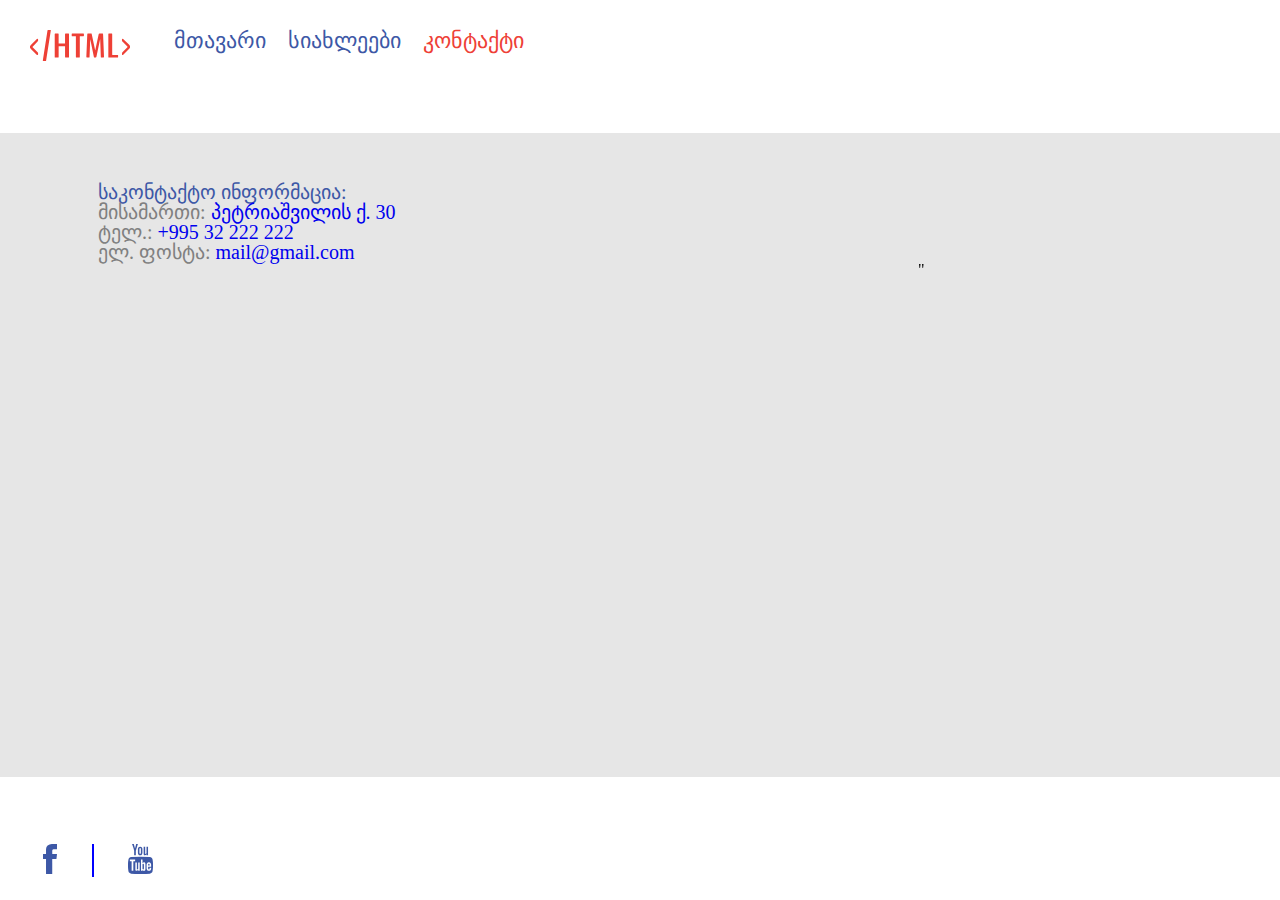
==== contact.html @ 72d009d3 "Initial commit" ====
<!DOCTYPE html>
<html>
	

	<head>
		<title> contact </title>

        <link rel="stylesheet" type="text/css" href="css/reset.css">
		<link rel="stylesheet" type="text/css" href="css/style.css">

		
	</head>
	<body>
		<header>
			<a href="index.html"> <img class="logo-margin" src="img\logo.svg" alt="logo"> </a>
			<nav class="nav">
				<ul>
					<li class="links"> 
						<a class="nav1" href="index.html">მთავარი</a>
					</li>	
					<li class="links">
						<a class="nav1 "href="news.html">სიახლეები</a>
					</li>	
					<li class="links"> 
						<a class="nav1 active" href="contact.html"> კონტაქტი </a>
					</li> 
				</ul>
				

			</nav>
		</header>

		<div class="background">

		          <section class="contact">

			    <ul>
				     <li class="contact-color1"> საკონტაქტო ინფორმაცია: </li>
                     <li> 
                	     <span class="contact-color2">მისამართი:</span> <a href="https://goo.gl/maps/dkQEmsNYimRozRwE8" target="_blank"> პეტრიაშვილის ქ. 30 </a>
                     </li>
                     <li> 
                	     <span class="contact-color2">ტელ.:</span> <a href="tel:+99532222222"> +995 32 222 222 </a>
                    </li>
                    <li> 
                	    <span class="contact-color2">ელ. ფოსტა:</span><a href="mailto=mail@gmail.com"> mail@gmail.com </a>
                    </li>
                </ul>



		 </section>

		<iframe src="https://www.google.com/maps/embed?pb=!1m18!1m12!1m3!1d2978.6708556291564!2d44.777501715435726!3d41.70604067923618!2m3!1f0!2f0!3f0!3m2!1i1024!2i768!4f13.1!3m3!1m2!1s0x40440cce279d4447%3A0x5dbd3cd2172832a9!2sVasil%20Petriashvili%20Street%2C%20T&#39;bilisi!5e0!3m2!1sen!2sge!4v1597693266972!5m2!1sen!2sge" width="874" height="466" frameborder="0" style="border:0;" allowfullscreen="" aria-hidden="false" tabindex="0" class="map"></iframe>"

         </div> 


		 <footer>
		 	<div class="facebook">
		 	     <a href="https://www.facebook.com" target="_blank"><img src="img\facebook.svg" alt="facebook"></a>
		 	</div>
		 	<div class="youtube">
		 	     <a href="https://www.youtube.com" target="blank"><img src="img\youtube.svg" alt="youtube"></a>
		   </div>

		  
		 	



		 </footer>

		</body>
		</html>
---- css/style.css ----
/* logo and navigation bar*/

.nav1 {
	color:#3D58A6;
}

.active {
	color:#EE4036;
}


.logo-margin {
	display: inline-block;
	vertical-align: text-top;
	/*margin: 30px 40px 72px 30px;*/
	margin-top: 30px;
	margin-bottom: 72px;
	margin-left: 30px;
	
}

.nav {
	display: inline-block;
	vertical-align: text-top;
	margin-left: 40px;
	margin-top: 30px;

}

.links {
	display: inline-block;
	padding-right: 18px;
	font-family:BPGNinoMtavruli-Bold;
	font-size: 22px;

}


/*index page*/

.banner {

	width: 1170px;
	height: 460px;
	margin: 52px 98px 117px 98px;

}

.index-title {
	font-size: 24px;
	font-family: Roboto;
	margin-left: 98px;
}
 .article-title {
 	font-size: 24px;
	font-family: Roboto;
	margin-top: 41px;
	margin-left: 98px;
	color: #3D58A6;
}

.index-1{
	display:inline-block;
	vertical-align: top;
	background-color: #F2F2F2;
}

.hand {
 	margin-left: 98px;
 	margin-top: 13px;
 	display: inline-block;
 	vertical-align: top;
 }

 .index-article1 {
 	display: inline-block;
 	vertical-align: top;
 	margin-top: 13px;
 	font-family: Roboto;
 	font-size: 20px;
 	margin-left: 20px;
 	width: 355px;
 }

.index-2 {

	display: inline-block;
	vertical-align: top;
	background-color: #F2F2F2;
	margin: 0px 0px 0px 29px;
	/*font-size: 24px;
	font-family: Roboto;
	color: #3D58A6;*/
}


.phone {
	display: inline-block;
	vertical-align: top;
}

/*.index-article2 {
	display: inline-block;
 	vertical-align: top;

}*/

/*news page*/

.date {
	background-color: #3D58A6;
	font-family: BPGNinoMtavruli;
	font-size: 48px;
	color: white;
	width: 54px;
	height: 64px;
	margin: 0px 0px 0px 30px;
	padding: 4px 4px 4px 4px;
}

.month {
	font-color: #3D58A6;
	font-family: BPGNinoMtavruli;
	font-size: 22px;
	margin: 5px 0px 28px 30px;

}

.news1 {
	font-family: BPGNinoMtavruli;
	font-size: 20px;
	margin: 0px 0px 18px 30px;
}


.data-img {
	margin: 0px 0px 192px 30px;
	display: inline-block;
	vertical-align: top;
}

.maisi27 {
	width: 929px;
	display: inline-block;
	vertical-align: top;
	font-size: 16px;
	text-align: left;
	margin: 0px 80px 0px 39px;
}

.comp-img {

	display: inline-block;
	vertical-align: middle;
	margin: 0px 80px 192px 39px;
}

.maisi28 {
	display: inline-block;
	width: 929px;
	vertical-align: top;
	font-size: 16px;


}

.array-img {
	display: inline-block;
	vertical-align: top;
	margin:0px 80px 192px 39px;

}


.maisi29 {
	display: inline-block;
	width: 929px;
	vertical-align:top;
	font-size: 16px;
     
}

.paragraph {
	margin: 0px 0px 26px 0px;
}
/* contact page*/

.background {
	background-color: #E6E6E6;
}


.contact {
	text-align: left;
	margin: 49px 0px 0px 98px;
	display: inline-block;
	vertical-align: top;
	font-family: BPGNinoMtavruli-Bold;
	font-size: 20px;
}

.map {

    display: inline-block;
    vertical-align: top;
    margin: 49px 0px 0px 44px;
    
}

.contact-color1 {
	color: #3D58A6;
	font-family:BPGIngiriArial;
	font-size: 20px;
}

.contact-color2 {
	color: #808080;
	font-family:BPGIngiriArial;
	font-size: 20px;

}

/* footer */

.facebook {
	vertical-align: bottom;
	display: inline-block;
	border-right: 2px solid blue;
	padding-right: 35px;
	margin-top: 67px;
	margin-left: 43px;
}

.youtube {
	vertical-align: bottom;
	display: inline-block;
	margin-left: 30px;
	margin-top: 67px;
}
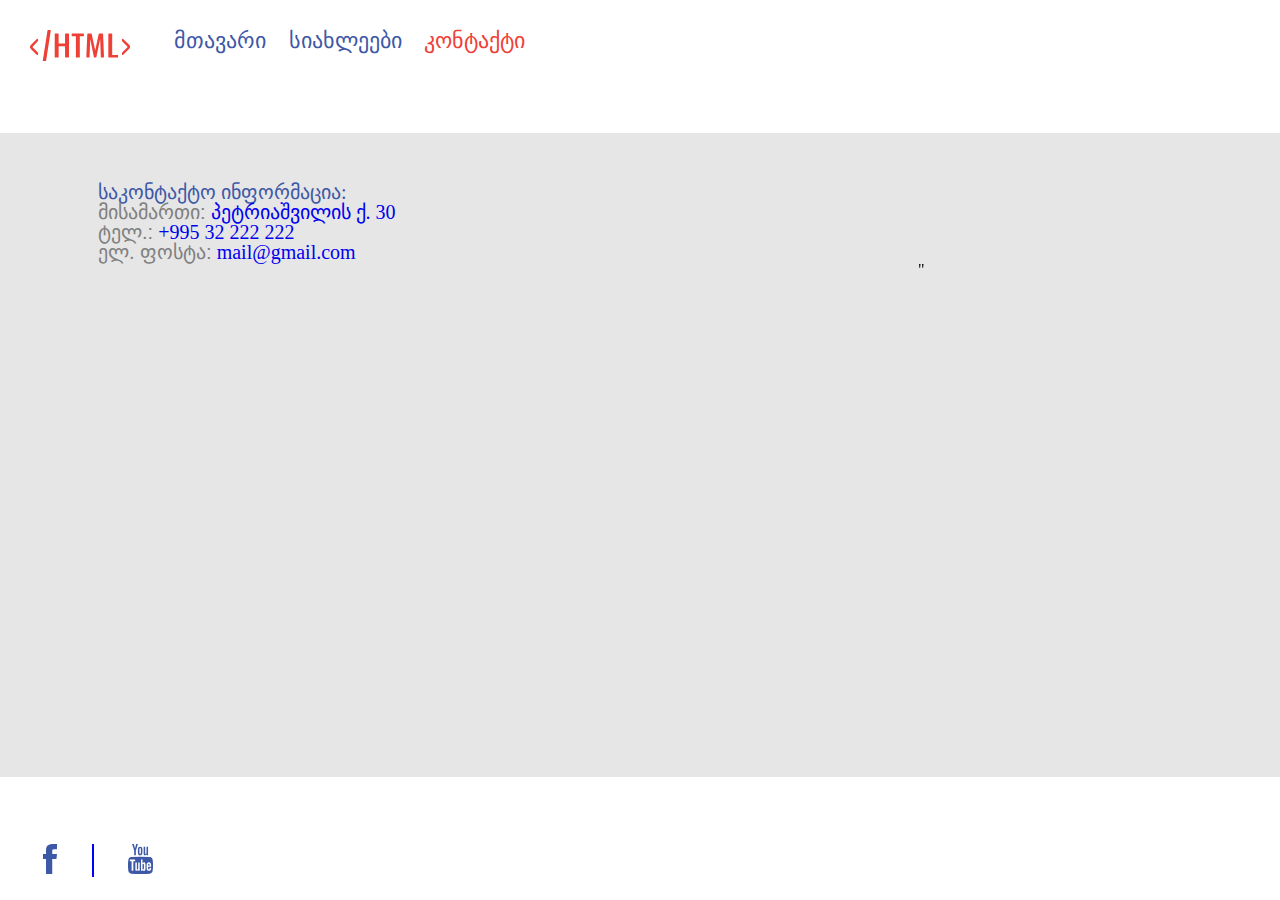
==== commit a0970fac: "fonts" ====
--- a/contact.html
+++ b/contact.html
@@ -4,9 +4,16 @@
 
 	<head>
 		<title> contact </title>
+		<meta charset="utf-8">
 
-        <link rel="stylesheet" type="text/css" href="css/reset.css">
+         <link rel="stylesheet" type="text/css" href="css/reset.css">
+        <link rel="stylesheet" href="https://fonts.googleapis.com/css2?family=Roboto&display=swap">
+        <link rel="stylesheet" type="text/css" href="../fonts/bpg-ingiri-arial.min.css">
+        <link rel="stylesheet" href="https://cdn.web-fonts.ge/fonts/bpg-nino-mtavruli/css/bpg-nino-mtavruli.min.css">
+        <link rel="stylesheet" href="../fonts/bpg-nino-mtavruli-bold.min.css">
+        <link rel="stylesheet" type="text/css" href="css/fonts.css">
 		<link rel="stylesheet" type="text/css" href="css/style.css">
+		
 
 		
 	</head>
--- a/css/fonts.css
+++ b/css/fonts.css
@@ -0,0 +1,19 @@
+@font-face {
+    font-family: 'BPG Nino Mtavruli Bold';
+    src: url('../fonts/bpg-nino-mtavruli-bold-webfont.eot'); /* IE9 Compat Modes */
+    src: url('../fonts/bpg-nino-mtavruli-bold-webfont.eot?#iefix') format('embedded-opentype'), /* IE6-IE8 */
+         url('../fonts/bpg-nino-mtavruli-bold-webfont.woff2') format('woff2'), /* Super Modern Browsers */
+         url('../fonts/bpg-nino-mtavruli-bold-webfont.woff') format('woff'), /* Pretty Modern Browsers */
+         url('../fonts/bpg-nino-mtavruli-bold-webfont.ttf') format('truetype'), /* Safari, Android, iOS */
+         url('../fonts/bpg-nino-mtavruli-bold-webfont.svg#bpg_nino_mtavrulibold') format('svg'); /* Legacy iOS */
+}
+
+@font-face {
+    font-family: 'BPG Ingiri Arial';
+    src: url('../fonts/bpg-ingiri-arial-webfont.eot'); /* IE9 Compat Modes */
+    src: url('../fonts/bpg-ingiri-arial-webfont.eot?#iefix') format('embedded-opentype'), /* IE6-IE8 */
+         url('../fonts/bpg-ingiri-arial-webfont.woff2') format('woff2'), /* Super Modern Browsers */
+         url('../fonts/bpg-ingiri-arial-webfont.woff') format('woff'), /* Pretty Modern Browsers */
+         url('../fonts/bpg-ingiri-arial-webfont.ttf') format('truetype'), /* Safari, Android, iOS */
+         url('../fonts/bpg-ingiri-arial-webfont.svg#bpg_ingiri_arialregular') format('svg'); /* Legacy iOS */
+}--- a/css/style.css
+++ b/css/style.css
@@ -26,13 +26,14 @@
 	vertical-align: text-top;
 	margin-left: 40px;
 	margin-top: 30px;
+	font-family: "BPG Nino Mtavruli Bold", sans-serif;
 
 }
 
 .links {
 	display: inline-block;
 	padding-right: 18px;
-	font-family:BPGNinoMtavruli-Bold;
+	font-family: font-family: "BPG Nino Mtavruli Bold", sans-serif;
 	font-size: 22px;
 
 }
@@ -50,25 +51,27 @@
 
 .index-title {
 	font-size: 24px;
-	font-family: Roboto;
+	font-family: 'Roboto', sans-serif;;
 	margin-left: 98px;
 }
  .article-title {
- 	font-size: 24px;
-	font-family: Roboto;
+ 	font-size: 22px;
+	font-family: 'Roboto', sans-serif;;
 	margin-top: 41px;
 	margin-left: 98px;
 	color: #3D58A6;
 }
 
 .index-1{
-	display:inline-block;
+	display: inline-block;
 	vertical-align: top;
 	background-color: #F2F2F2;
+	margin-left: 98px;
+	width: 570px;
 }
 
 .hand {
- 	margin-left: 98px;
+ 	/*margin-left: 98px;*/
  	margin-top: 13px;
  	display: inline-block;
  	vertical-align: top;
@@ -78,7 +81,7 @@
  	display: inline-block;
  	vertical-align: top;
  	margin-top: 13px;
- 	font-family: Roboto;
+ 	font-family:'Roboto', sans-serif;;
  	font-size: 20px;
  	margin-left: 20px;
  	width: 355px;
@@ -90,28 +93,23 @@
 	vertical-align: top;
 	background-color: #F2F2F2;
 	margin: 0px 0px 0px 29px;
-	/*font-size: 24px;
-	font-family: Roboto;
-	color: #3D58A6;*/
-}
-
-
-.phone {
-	display: inline-block;
-	vertical-align: top;
-}
-
-/*.index-article2 {
-	display: inline-block;
- 	vertical-align: top;
-
-}*/
+	width: 570px;
+	
+}
+
+
+.mobile {
+	display: inline-block;
+	vertical-align: top;
+}
+
+
 
 /*news page*/
 
 .date {
 	background-color: #3D58A6;
-	font-family: BPGNinoMtavruli;
+	font-family: font-family: "BPG Nino Mtavruli Bold", sans-serif;
 	font-size: 48px;
 	color: white;
 	width: 54px;
@@ -122,14 +120,14 @@
 
 .month {
 	font-color: #3D58A6;
-	font-family: BPGNinoMtavruli;
+	font-family:  "BPG Nino Mtavruli", sans-serif;
 	font-size: 22px;
 	margin: 5px 0px 28px 30px;
 
 }
 
 .news1 {
-	font-family: BPGNinoMtavruli;
+	font-family: "BPG Nino Mtavruli", sans-serif;
 	font-size: 20px;
 	margin: 0px 0px 18px 30px;
 }
@@ -148,6 +146,7 @@
 	font-size: 16px;
 	text-align: left;
 	margin: 0px 80px 0px 39px;
+	font-family: "BPG Ingiri Arial", sans-serif;
 }
 
 .comp-img {
@@ -162,6 +161,7 @@
 	width: 929px;
 	vertical-align: top;
 	font-size: 16px;
+	font-family: "BPG Ingiri Arial", sans-serif;
 
 
 }
@@ -179,6 +179,7 @@
 	width: 929px;
 	vertical-align:top;
 	font-size: 16px;
+	font-family: "BPG Ingiri Arial", sans-serif;
      
 }
 
@@ -189,6 +190,7 @@
 
 .background {
 	background-color: #E6E6E6;
+
 }
 
 
@@ -211,13 +213,13 @@
 
 .contact-color1 {
 	color: #3D58A6;
-	font-family:BPGIngiriArial;
+	font-family: font-family: "BPG Nino Mtavruli Bold", sans-serif;
 	font-size: 20px;
 }
 
 .contact-color2 {
 	color: #808080;
-	font-family:BPGIngiriArial;
+	font-family: "BPG Ingiri Arial", sans-serif;
 	font-size: 20px;
 
 }
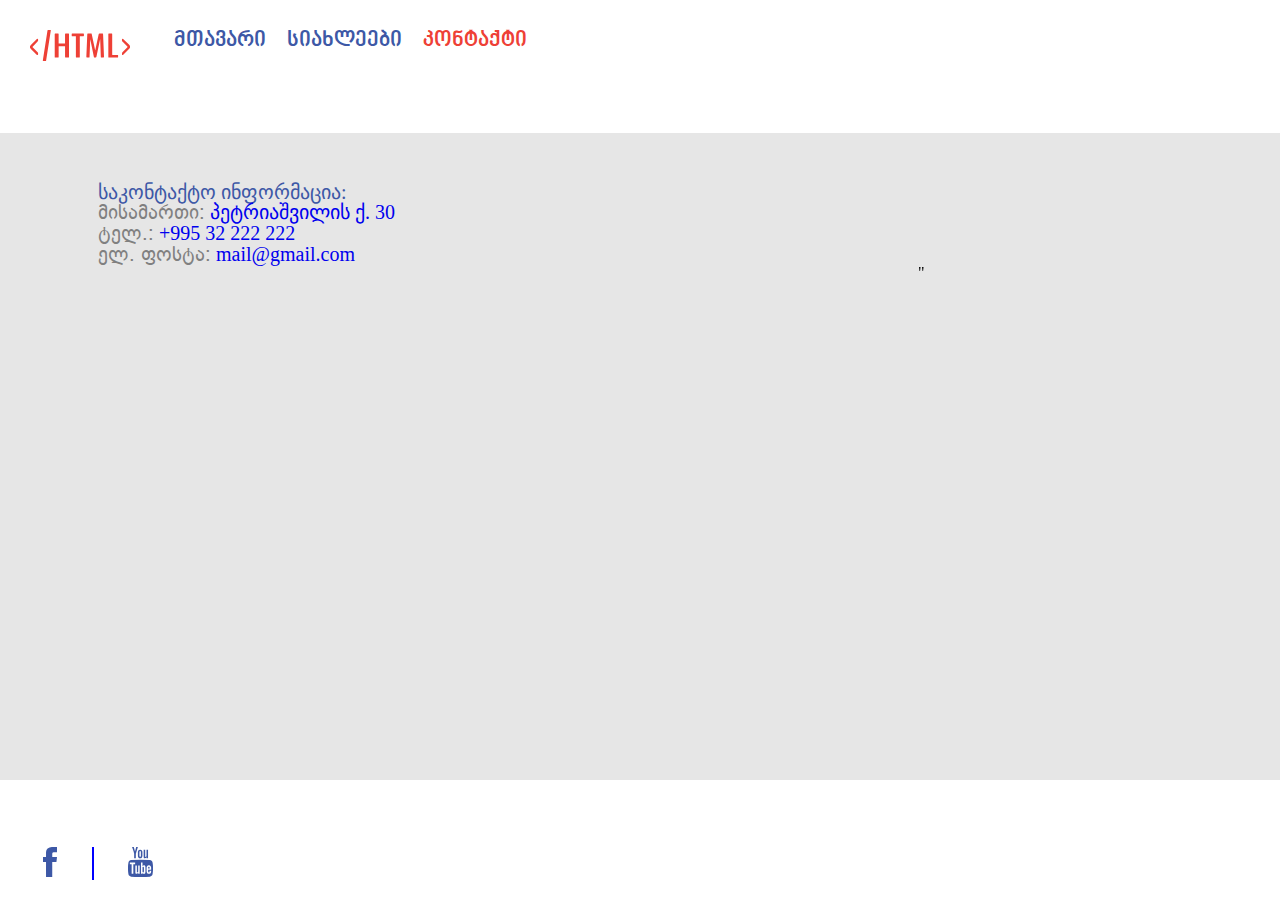
==== commit 117ac003: "file path change" ====
--- a/contact.html
+++ b/contact.html
@@ -8,9 +8,9 @@
 
          <link rel="stylesheet" type="text/css" href="css/reset.css">
         <link rel="stylesheet" href="https://fonts.googleapis.com/css2?family=Roboto&display=swap">
-        <link rel="stylesheet" type="text/css" href="../fonts/bpg-ingiri-arial.min.css">
+        <link rel="stylesheet" type="text/css" href="fonts/bpg-ingiri-arial.min.css">
         <link rel="stylesheet" href="https://cdn.web-fonts.ge/fonts/bpg-nino-mtavruli/css/bpg-nino-mtavruli.min.css">
-        <link rel="stylesheet" href="../fonts/bpg-nino-mtavruli-bold.min.css">
+        <link rel="stylesheet" href="fonts/bpg-nino-mtavruli-bold.min.css">
         <link rel="stylesheet" type="text/css" href="css/fonts.css">
 		<link rel="stylesheet" type="text/css" href="css/style.css">
 		
